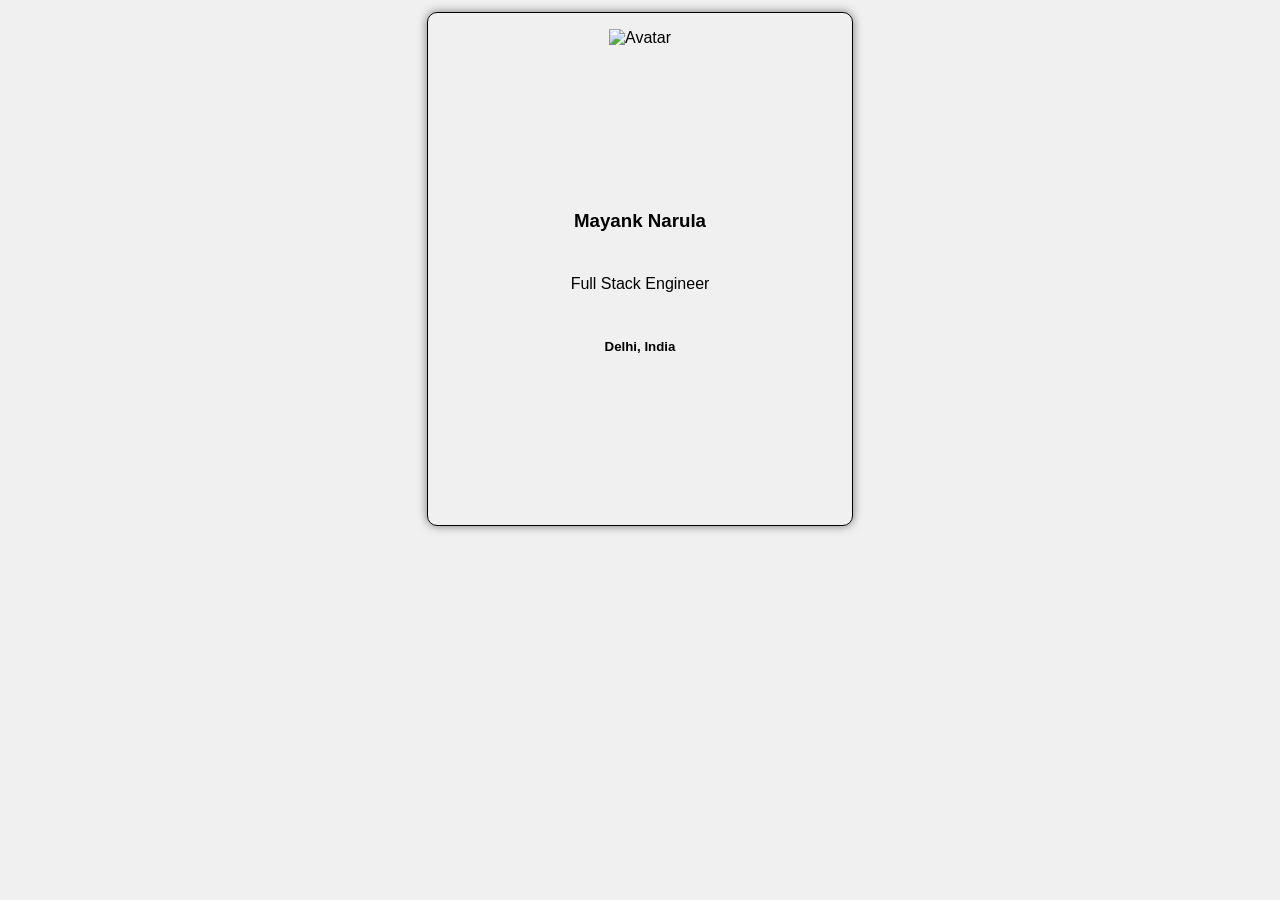
==== bussiness-card/index.html @ 1eb1b222 "learn full stack - initial" ====
<!DOCTYPE html>
<html lang="en">
    <head>
        <link rel="stylesheet" href="style.css">
    </head>
    <body>
        <div class="card">
            <img src="https://encrypted-tbn0.gstatic.com/images?q=tbn:ANd9GcQ5ExGEHlPHckD3YbxH6e4kr25Ho2X4NifiQA&s" alt="Avatar">
            <div class="container">
                <h3><b>Mayank Narula</b></h3>
                <p>Full Stack Engineer</p>
                <h5>Delhi, India</h5>
            </div>
        </div>
    </body>
</html>
---- bussiness-card/style.css ----
body {
    margin: 0;
    padding: 0;
    width: 100%;
    height: 100%;
    display: flex;
    flex-direction: column;
    align-items: center;
    justify-content: center;
    background-color: #f0f0f0;
    font-family: Arial, Helvetica, sans-serif;
}

.card {
    display: flex;
    flex-direction: column;
    align-items: center;
    justify-content: center;
    width: 400px;
    height: 480px;
    border: 1px solid #000;
    border-radius: 10px;
    gap: 12px;
    margin: 12px 16px;
    padding: 16px 12px;
    box-shadow: 0 0 10px 0 rgba(0, 0, 0, 0.5);
}

.container {
    display: flex;
    flex-direction: column;
    align-items: center;
    justify-content: center;
    gap: 8px;
    width: 100%;
    height: 100%;
    border-radius: 10px;
}
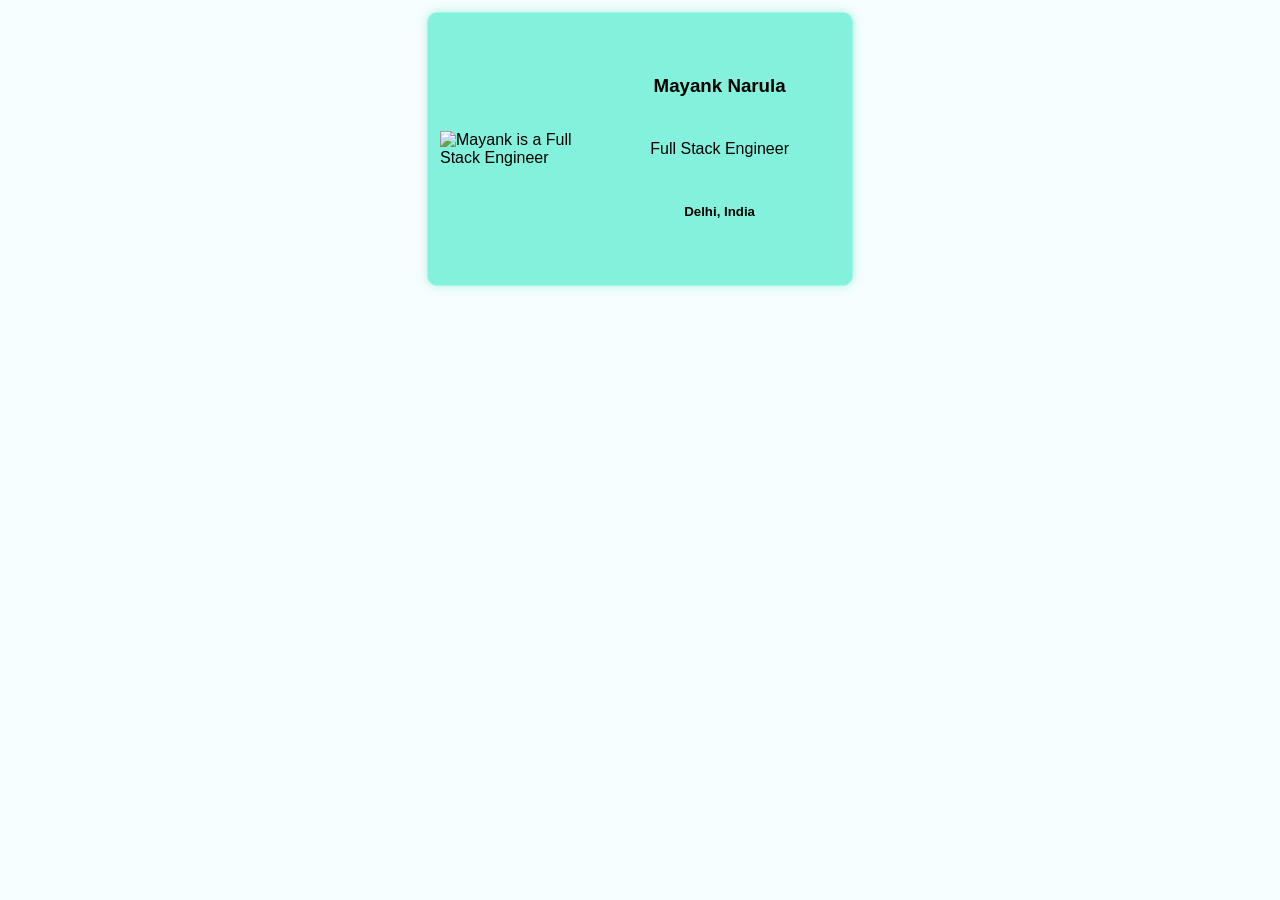
==== commit 100f6850: "Update Bussiness Card" ====
--- a/bussiness-card/index.html
+++ b/bussiness-card/index.html
@@ -5,7 +5,7 @@
     </head>
     <body>
         <div class="card">
-            <img src="https://encrypted-tbn0.gstatic.com/images?q=tbn:ANd9GcQ5ExGEHlPHckD3YbxH6e4kr25Ho2X4NifiQA&s" alt="Avatar">
+            <img src="https://encrypted-tbn0.gstatic.com/images?q=tbn:ANd9GcQ5ExGEHlPHckD3YbxH6e4kr25Ho2X4NifiQA&s" alt="Mayank is a Full Stack Engineer">
             <div class="container">
                 <h3><b>Mayank Narula</b></h3>
                 <p>Full Stack Engineer</p>
--- a/bussiness-card/style.css
+++ b/bussiness-card/style.css
@@ -7,23 +7,23 @@
     flex-direction: column;
     align-items: center;
     justify-content: center;
-    background-color: #f0f0f0;
+    background-color: #f6feff;
     font-family: Arial, Helvetica, sans-serif;
 }
 
 .card {
     display: flex;
-    flex-direction: column;
     align-items: center;
     justify-content: center;
     width: 400px;
-    height: 480px;
-    border: 1px solid #000;
+    height: 240px;
+    border: 1px solid #9efae7;
     border-radius: 10px;
     gap: 12px;
     margin: 12px 16px;
     padding: 16px 12px;
-    box-shadow: 0 0 10px 0 rgba(0, 0, 0, 0.5);
+    box-shadow: 0 0 10px 0 rgba(118, 232, 186, 0.5);
+    background-color: #83f1db;
 }
 
 .container {
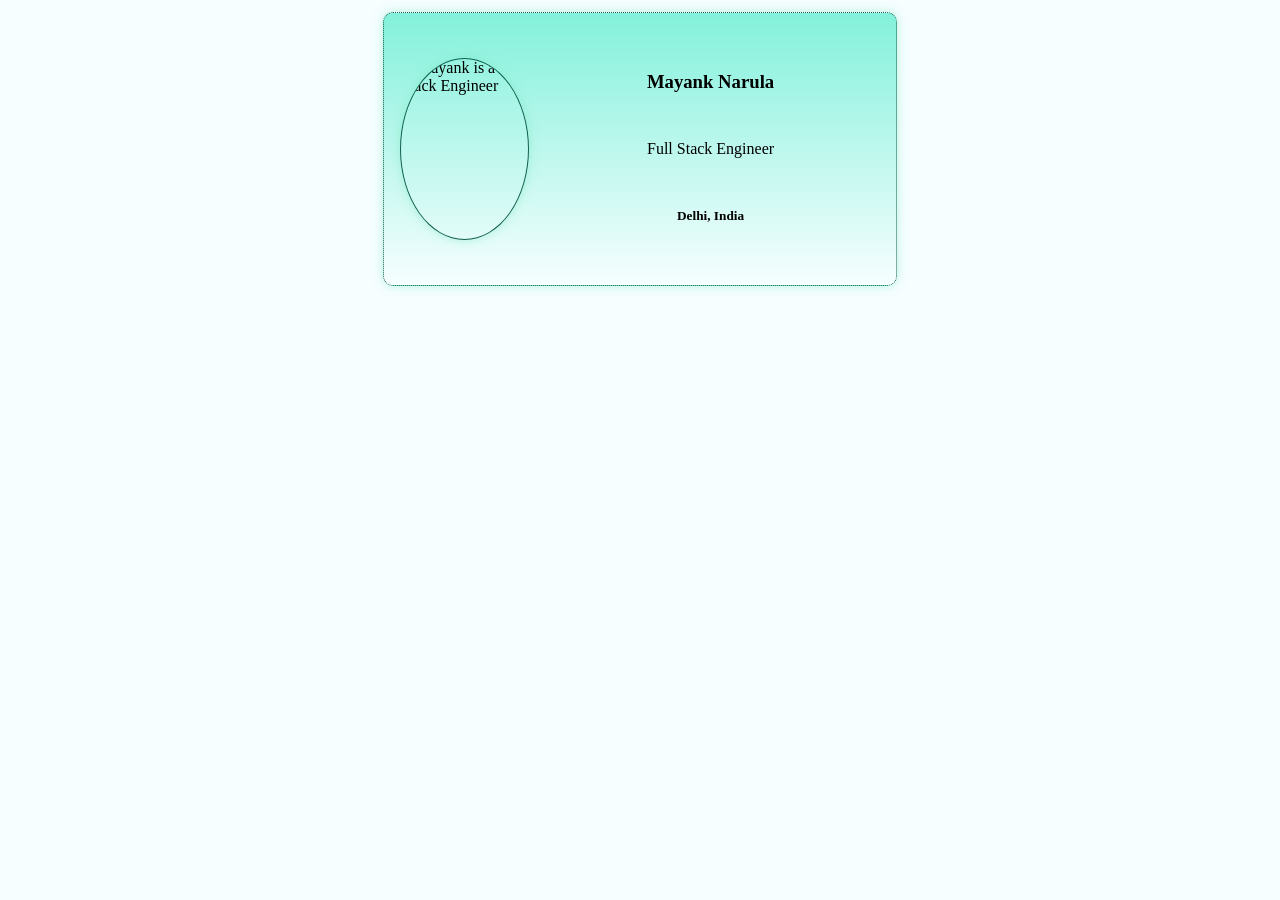
==== commit 9c80aa5a: "Update avatar" ====
--- a/bussiness-card/index.html
+++ b/bussiness-card/index.html
@@ -5,7 +5,7 @@
     </head>
     <body>
         <div class="card">
-            <img src="https://encrypted-tbn0.gstatic.com/images?q=tbn:ANd9GcQ5ExGEHlPHckD3YbxH6e4kr25Ho2X4NifiQA&s" alt="Mayank is a Full Stack Engineer">
+            <img src="https://encrypted-tbn0.gstatic.com/images?q=tbn:ANd9GcQ5ExGEHlPHckD3YbxH6e4kr25Ho2X4NifiQA&s" alt="Mayank is a Full Stack Engineer" class="avatar">
             <div class="container">
                 <h3><b>Mayank Narula</b></h3>
                 <p>Full Stack Engineer</p>
--- a/bussiness-card/style.css
+++ b/bussiness-card/style.css
@@ -8,22 +8,30 @@
     align-items: center;
     justify-content: center;
     background-color: #f6feff;
-    font-family: Arial, Helvetica, sans-serif;
+    font-family: Georgia, 'Times New Roman', Times, serif;
+}
+
+.avatar {
+    width: 180px;
+    height: 180px;
+    border-radius: 50%;
+    border: 1px solid #105f4f;
+    box-shadow: 0 0 10px 0 rgba(118, 232, 186, 0.5);
 }
 
 .card {
     display: flex;
     align-items: center;
-    justify-content: center;
-    width: 400px;
+    justify-content: space-around;
+    width: 480px;
     height: 240px;
-    border: 1px solid #9efae7;
+    border: 1px dotted #105f4f;
     border-radius: 10px;
     gap: 12px;
     margin: 12px 16px;
-    padding: 16px 12px;
+    padding: 16px;
     box-shadow: 0 0 10px 0 rgba(118, 232, 186, 0.5);
-    background-color: #83f1db;
+    background: linear-gradient(to bottom, #83f1db, #f6feff);
 }
 
 .container {
@@ -31,8 +39,8 @@
     flex-direction: column;
     align-items: center;
     justify-content: center;
-    gap: 8px;
+    gap: 12px;
     width: 100%;
     height: 100%;
-    border-radius: 10px;
+    border-radius: 12px;
 }
